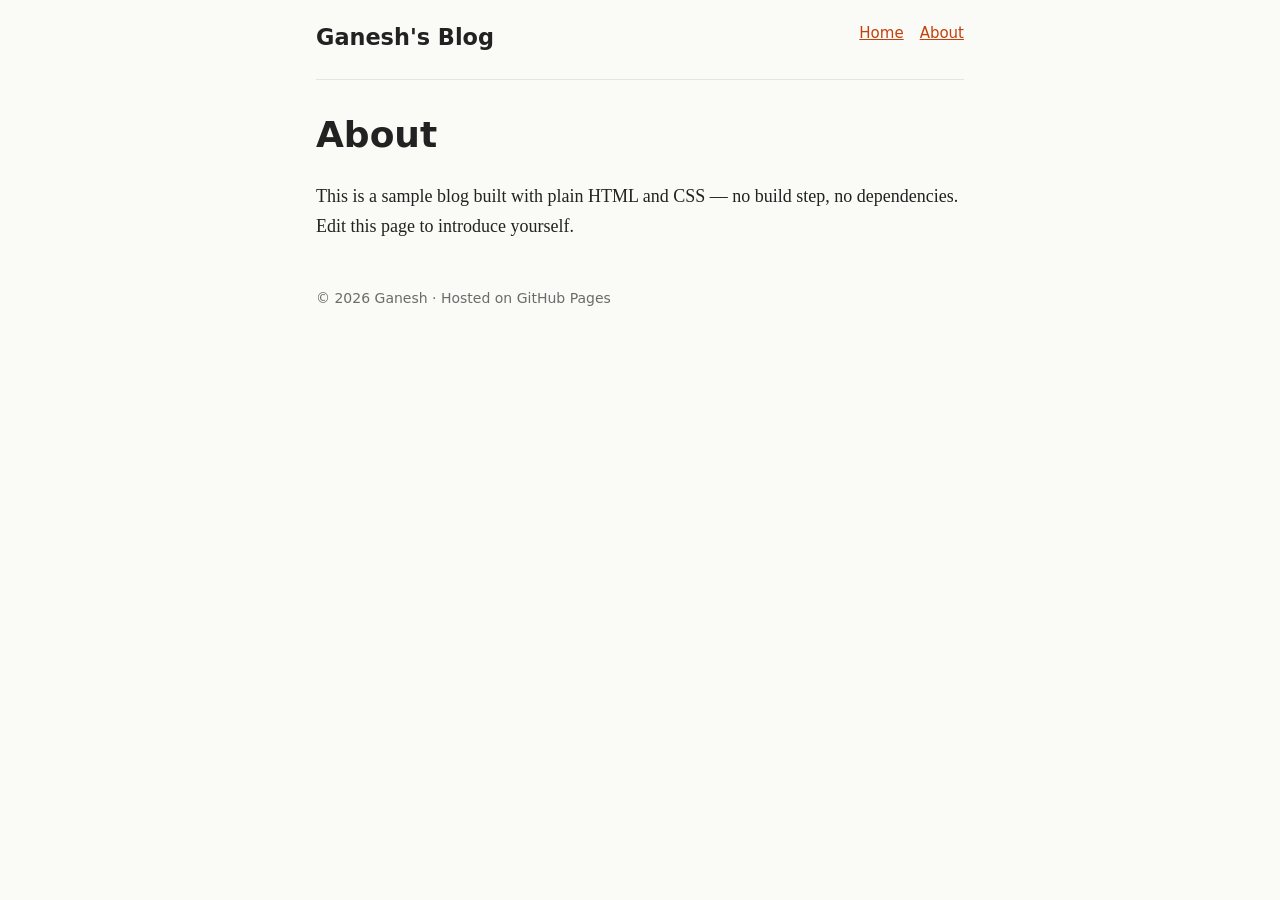
==== about.html @ 7598148e "Add sample static blog Co-Authored-By: Claude Sonnet 5.5 <noreply@anthropic.com>" ====
<!doctype html>
<html lang="en"><head><meta charset="utf-8"><meta name="viewport" content="width=device-width,initial-scale=1">
<title>About</title><link rel="stylesheet" href="style.css"></head><body><div class="wrap">
<header><nav><a href="index.html">Home</a><a href="about.html">About</a></nav><a class="title" href="index.html">Ganesh's Blog</a></header>
<main><h1>About</h1><p>This is a sample blog built with plain HTML and CSS — no build step, no dependencies. Edit this page to introduce yourself.</p></main>
<footer>© 2026 Ganesh · Hosted on GitHub Pages</footer></div></body></html>
---- style.css ----
:root{--bg:#fafaf7;--fg:#222;--muted:#6b6b6b;--accent:#c2410c;--rule:#e5e5e0}
@media(prefers-color-scheme:dark){:root{--bg:#161616;--fg:#e8e8e3;--muted:#9a9a94;--accent:#fb923c;--rule:#2c2c2a}}
*{box-sizing:border-box}
body{margin:0;background:var(--bg);color:var(--fg);font:18px/1.7 Georgia,serif}
.wrap{max-width:680px;margin:0 auto;padding:0 16px}
header{border-bottom:1px solid var(--rule);padding:24px 0;margin-bottom:32px}
header a.title{font:700 1.4rem system-ui,sans-serif;color:var(--fg);text-decoration:none}
header nav{float:right;font:15px system-ui,sans-serif}
header nav a{margin-left:16px}
a{color:var(--accent)}
h1,h2{font-family:system-ui,sans-serif;line-height:1.25}
.meta{color:var(--muted);font:14px system-ui,sans-serif}
.post-list{list-style:none;padding:0}
.post-list li{padding:20px 0;border-bottom:1px solid var(--rule)}
.post-list h2{margin:0 0 4px;font-size:1.3rem}
.post-list p{margin:8px 0 0}
pre{background:var(--rule);padding:12px;overflow-x:auto;border-radius:6px;font-size:15px}
footer{margin:48px 0;color:var(--muted);font:14px system-ui,sans-serif}
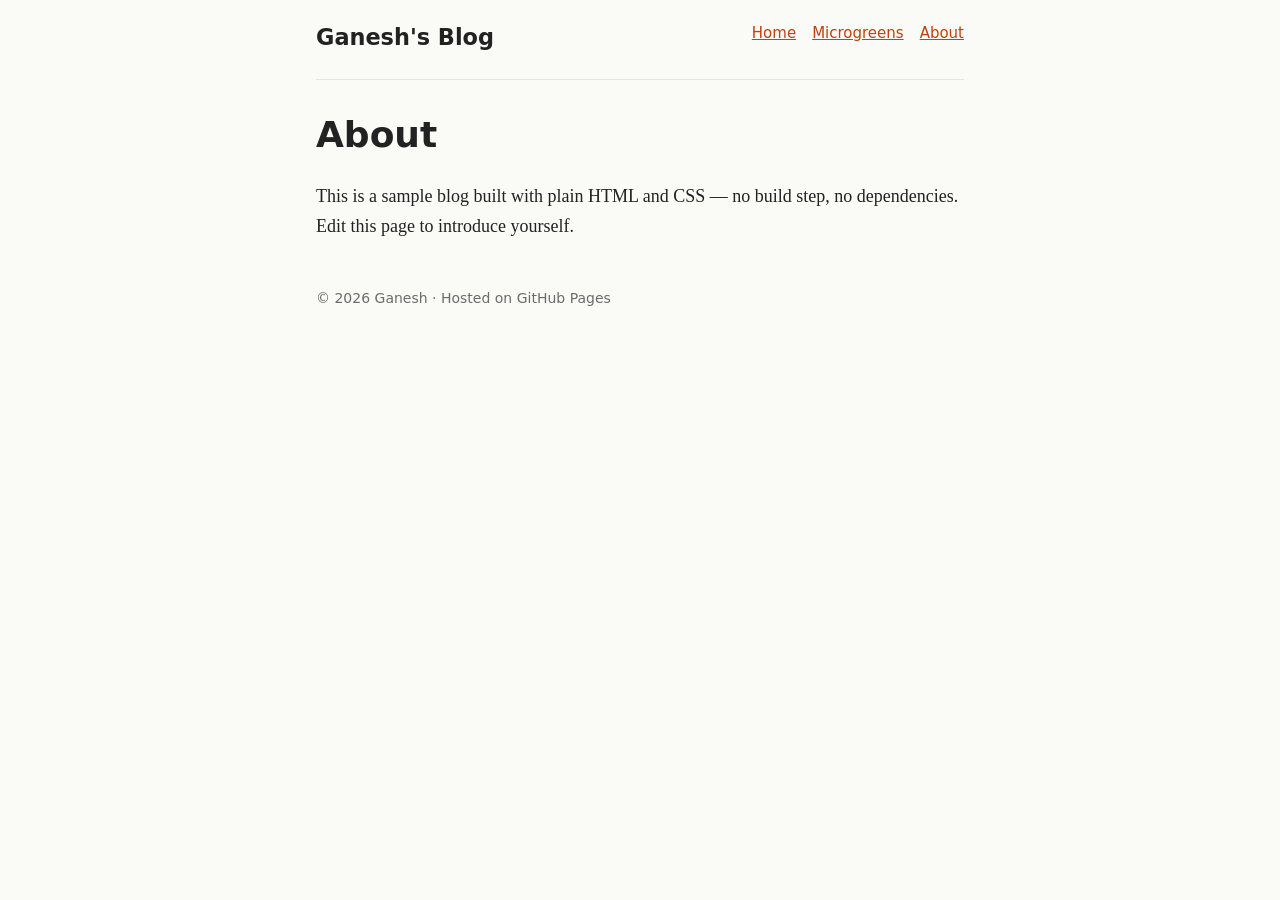
==== commit 36ff31aa: "Add microgreens page and nav link Co-Authored-By: Claude Sonnet 5.5 <noreply@anthropic.com>" ====
--- a/about.html
+++ b/about.html
@@ -1,6 +1,6 @@
 <!doctype html>
 <html lang="en"><head><meta charset="utf-8"><meta name="viewport" content="width=device-width,initial-scale=1">
 <title>About</title><link rel="stylesheet" href="style.css"></head><body><div class="wrap">
-<header><nav><a href="index.html">Home</a><a href="about.html">About</a></nav><a class="title" href="index.html">Ganesh's Blog</a></header>
+<header><nav><a href="index.html">Home</a><a href="microgreens.html">Microgreens</a><a href="about.html">About</a></nav><a class="title" href="index.html">Ganesh's Blog</a></header>
 <main><h1>About</h1><p>This is a sample blog built with plain HTML and CSS — no build step, no dependencies. Edit this page to introduce yourself.</p></main>
 <footer>© 2026 Ganesh · Hosted on GitHub Pages</footer></div></body></html>
